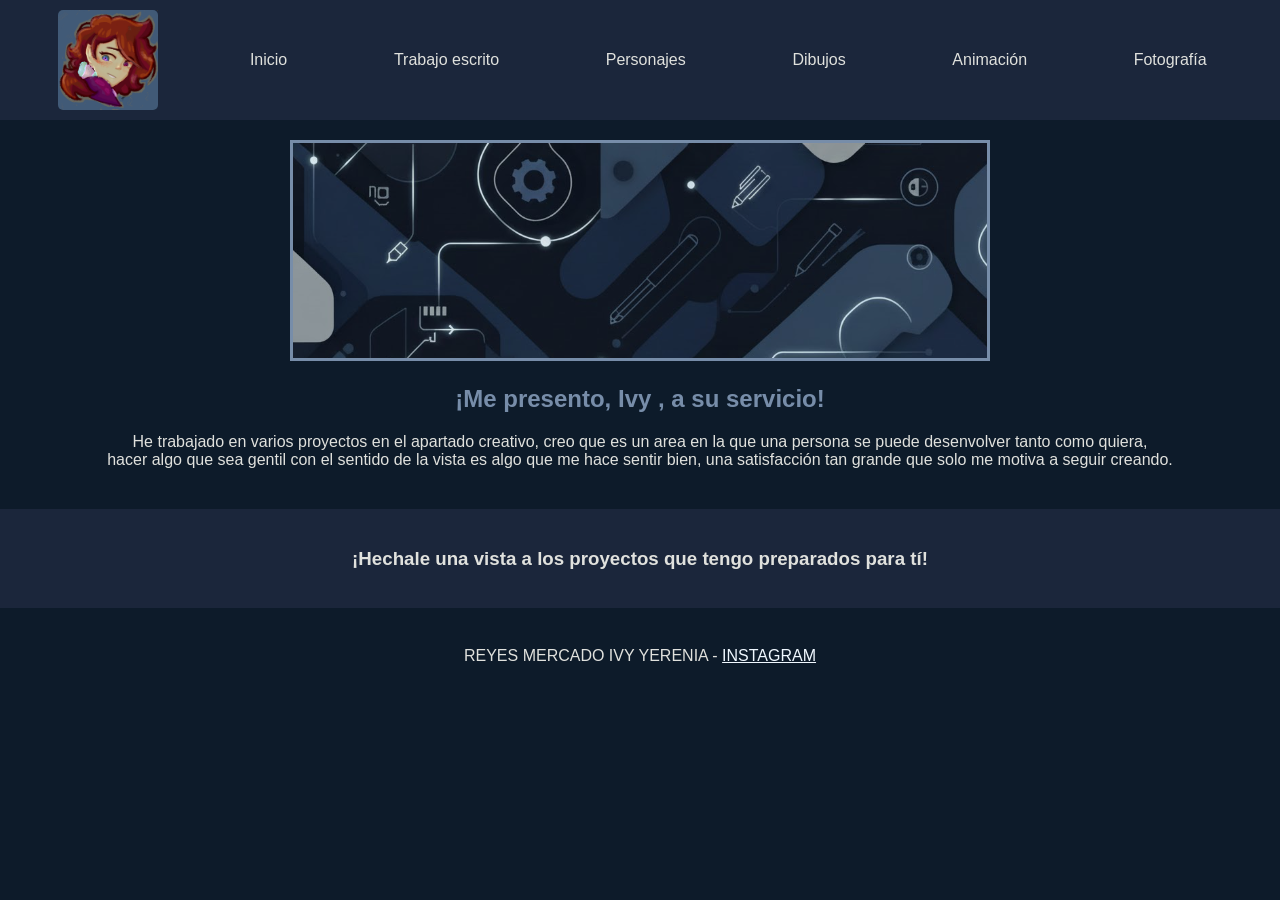
==== index.html @ 9837ff94 "Add files via upload" ====
<!DOCTYPE html>
<html lang="es">
<head>
    <meta charset="UTF-8">
    <meta name="viewport" content="width=device-width, initial-scale=1.0">
    <title>Portafolio | Ivy Yerenia Reyes Mercado</title>
    <link rel="stylesheet" href="css/main.css"> </head>
<body>

    <nav class="navegacion">
        <div class="logo-container">
            <img src="Img/Logo.png" alt="" class="logo-img">
        </div>
        <a href="index.html">Inicio</a>
        <a href="trabajo_escrito.html">Trabajo escrito</a>
        <a href="personajes.html">Personajes</a>
        <a href="dibujos.html">Dibujos</a>
        <a href="animacion.html">Animación</a>
        <a href="fondos.html">Fotografía</a>
    </nav>

    <main class="contenido-principal">
        <div class="imagen-destacada">
            <img src="Img/Ban.png" alt="" class="imagen-full">
        </div>

        <section class="presentacion-rapida">
            <h2>¡Me presento, Ivy , a su servicio!</h2>
            <p>He trabajado en varios proyectos en el apartado creativo, creo que es un area en la que una persona se puede desenvolver tanto como quiera,<br>hacer algo que sea gentil con el sentido de la vista es algo que me hace sentir bien, una satisfacción tan grande que solo me motiva a seguir creando.</p>
        </section>

        <section class="seccion-categorias">
            <h3>¡Hechale una vista a los proyectos que tengo preparados para tí!</h3>
        </section>
    </main>
    <footer>REYES MERCADO IVY YERENIA - <a href="https://www.instagram.com/kiravy_paper/">INSTAGRAM</a></footer>
</body>
</html>
---- css/main.css ----
/* Paleta de Colores:
   Ink Black: #0D1B2A
   Azul de Prusia: #1B263B
   Azul crepuscular: #415A77
   Mezclilla polvorienta: #778DA9
   Gris alabastro: #E0E1DD
*/

body {
    /* El fondo será el color más oscuro (Ink Black) */
    background-color: #0D1B2A; 
    color: #E0E1DD; /* Las letras serán el color claro (Gris alabastro) */
    font-family: Arial, sans-serif;
    margin: 0;
    padding: 0;
    text-align: center;
    font-family: Arial, Helvetica, sans-serif;
}

/* NAV: Barra de Navegación */
.navegacion {
    background-color: #1B263B; /* Un azul oscuro para la barra */
    padding: 10px 20px;
    display: flex; /* Para que los elementos estén en línea */
    justify-content: space-around; /* Espacio entre los enlaces */
    align-items: center;
}

.logo-container {
    /* Espacio para el LOGO de 100x100 */
    width: 100px;
    height: 100px;
    background-color: #415A77; /* Un color de fondo para el logo */
    border-radius: 5px;
}

.logo-img {
    width: 100%;
    height: 100%;
    object-fit: cover; /* Para que la imagen del logo se vea bien */
}

.navegacion a {
    color: #E0E1DD;
    text-decoration: none; /* Quita la línea de abajo de los enlaces */
    padding: 10px 15px;
    transition: background-color 0.3s;
}

.navegacion a:hover {
    background-color: #415A77; /* Cambia de color al pasar el mouse */
    border-radius: 5px;
}

/* IMAGEN*: Estilo para la imagen grande de presentación */
.imagen-destacada {
    margin: 20px 0;
}

.imagen-full {
    max-width: 80%;
    height: auto;
    border: 3px solid #778DA9; /* Borde sutil */
}

/* PRESENTACIÓN RÁPIDA* */
.presentacion-rapida h2 {
    color: #778DA9; /* Azul medio para el título */
}

/* Sección de Categorías */
.seccion-categorias {
    margin-top: 40px;
    background-color: #1B263B;
    padding: 20px;
}

.seccion-categorias ul {
    list-style: none; /* Quita los puntos de la lista */
    padding: 0;
}

.seccion-categorias a {
    color: #E0E1DD;
    text-decoration: none;
    display: block; /* Para que cada enlace ocupe su propia línea */
    padding: 5px;
}
footer{
    color: #E0E1DD;
    text-align: center;
    padding: 3%;
}
footer a{
    color: aliceblue;
}
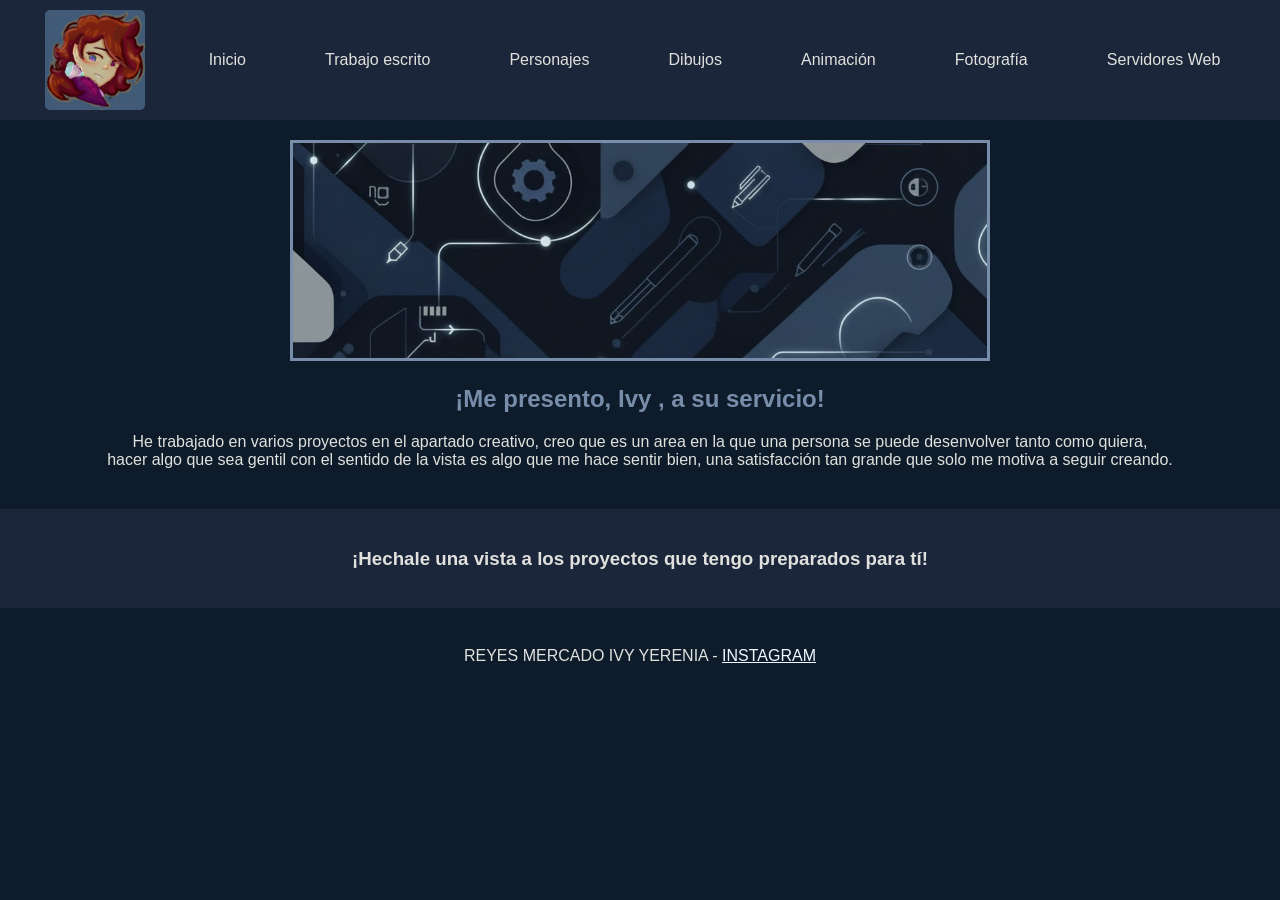
==== commit 46d13e78: "Update index.html" ====
--- a/index.html
+++ b/index.html
@@ -17,6 +17,7 @@
         <a href="dibujos.html">Dibujos</a>
         <a href="animacion.html">Animación</a>
         <a href="fondos.html">Fotografía</a>
+        <a href="fondos.html">Servidores Web</a>
     </nav>
 
     <main class="contenido-principal">
@@ -35,4 +36,4 @@
     </main>
     <footer>REYES MERCADO IVY YERENIA - <a href="https://www.instagram.com/kiravy_paper/">INSTAGRAM</a></footer>
 </body>
-</html>+</html>
